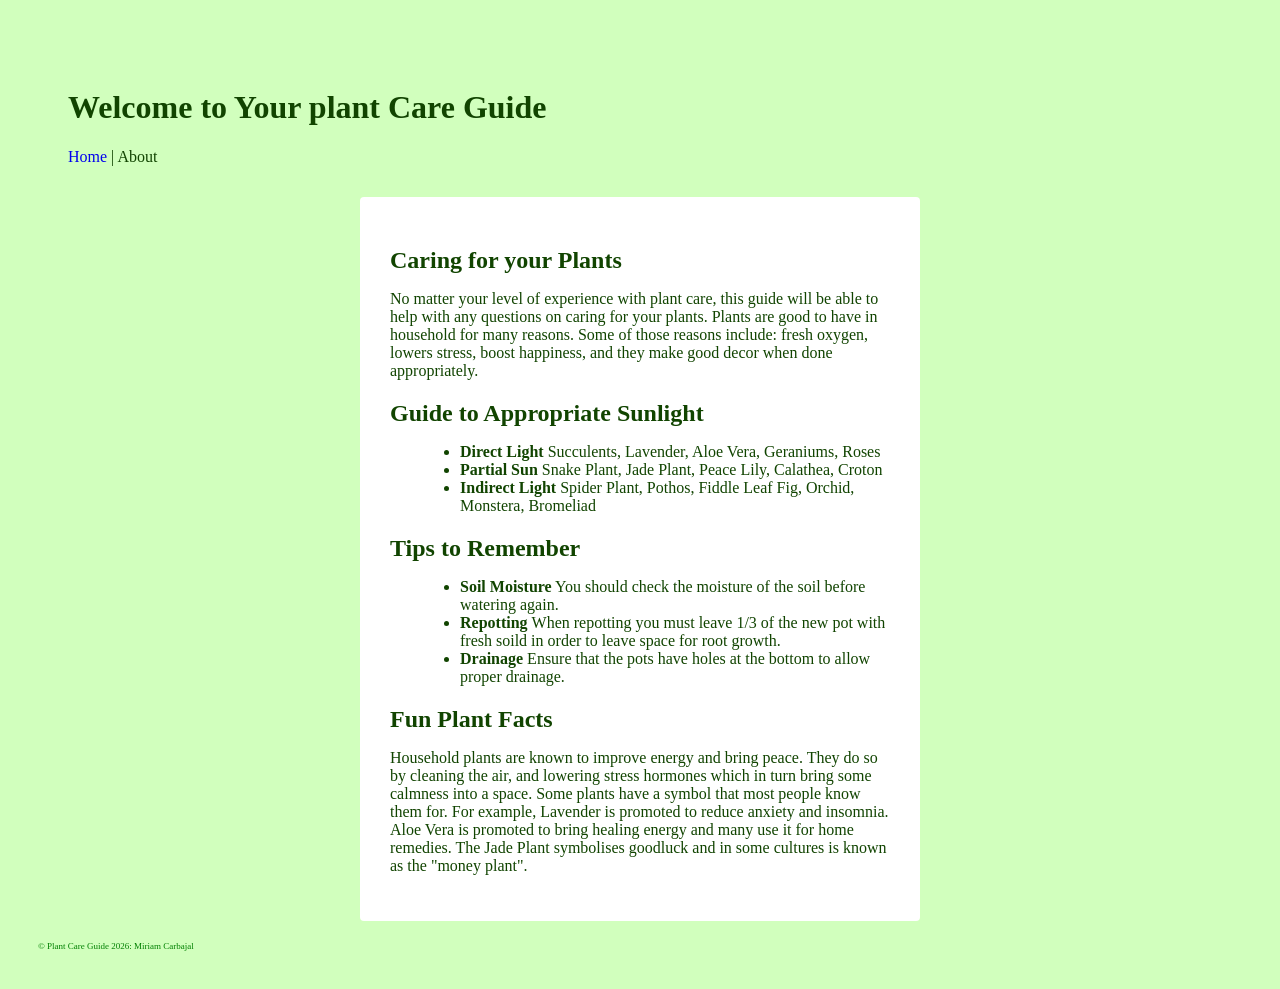
==== index.html @ 965f8d0a "Initial commit - Plant Care Guide project files" ====
<iDoctype html>
<html lang="em">
<head>
    <meta charset="UTF-8">
    <meta name="viewport" content="width=device-width, intial-scale=1.5">
    <title> Your Plant Care Guide</title>
    <link rel="stylesheet" href="style.css">
</head>
<body>
    <header>
        <h1> Welcome to Your plant Care Guide</h1>
        <nav>
            <a href="index.html"> Home </a> |
            <a hred="about.html"> About</a>
        </nav>
    </header>
    
    <main>
        <section>

         <h2> Caring for your Plants </h2>
         <p> No matter your level of experience with plant care, this guide will be able to help with any questions on caring for your plants. Plants are good to have in household for many reasons. Some of those reasons include: fresh oxygen, lowers stress, boost happiness, and they make good decor when done appropriately. </p>

        <section/>
        
        <section>
            <h2> Guide to Appropriate Sunlight </h2>
            <ul>
                <li><b>Direct Light</b> Succulents, Lavender, Aloe Vera, Geraniums, Roses </li>
                <li><b>Partial Sun</b> Snake Plant, Jade Plant, Peace Lily, Calathea, Croton </li>
                <li><b>Indirect Light</b> Spider Plant, Pothos, Fiddle Leaf Fig, Orchid, Monstera, Bromeliad </li>
            </ul>
        </section>

        <section>
            <h2> Tips to Remember </h2>
            <ul>
                <li><b> Soil Moisture</b>  You should check the moisture of the soil before watering again. </li>
                <li><b> Repotting </b> When repotting you must leave 1/3 of the new pot with fresh soild in order to leave space for root growth.</li>
                <li><b> Drainage </b> Ensure that the pots have holes at the bottom to allow proper drainage. </li>
            </ul>
        </section>

        <section>
            <h2> Fun Plant Facts </h2>
            <p> Household plants are known to improve energy and bring peace. They do so by cleaning the air, and lowering stress hormones which in turn bring some calmness into a space. Some plants have a symbol that most people know them for. For example, Lavender is promoted to reduce anxiety and insomnia. Aloe Vera is promoted to bring healing energy and many use it for home remedies. The Jade Plant symbolises goodluck and in some cultures is known as the "money plant". </p>

        </section>

    </main>
    <footer>
        <p>&copy; Plant Care Guide 2026: Miriam Carbajal </p>
    </footer>
</body>
</html>
---- style.css ----
*{
    margin; 2px
    padding; 1px
    box-sizing: border-box;
}

body{
    font: champagne light; 
    color: #114400;
    background-color: #D1FFBD;
    padding: 30px;
}

header{
    background-color:white
    color: #D1FFBD;
    padding: 30px;
    text-aling: center;
    border-radius: 4px
    margin-bottom: 20px;
}

header nav a {
    color: #114400
    font-weight: bold;
    text-decoration: none;
    margin: 2px
    border-radius: 2px
    border: solid;
    transition: backgroun-color 0.4s ease, color 0.3 ease;
}

header nav a:hover{
    background-color: whitesmoke;
    color: #black;
}

main{
    background: white;
    padding: 30px;
    border-radius: 4px;
    box-shadow: 0 10px 3px rgba (0,0,0,0.1);
    max-width: 500px;
    margin: 1 auto;
}

h2,h3{
    color:#114400;
    margin-bottom: 10px
}

ul{
    margin-left:30px;
    margin-bottom: 15px;

}

footer {
    text-aling:center;
    margin-top: 20px;
    font-size: 9;
    color:green;
}
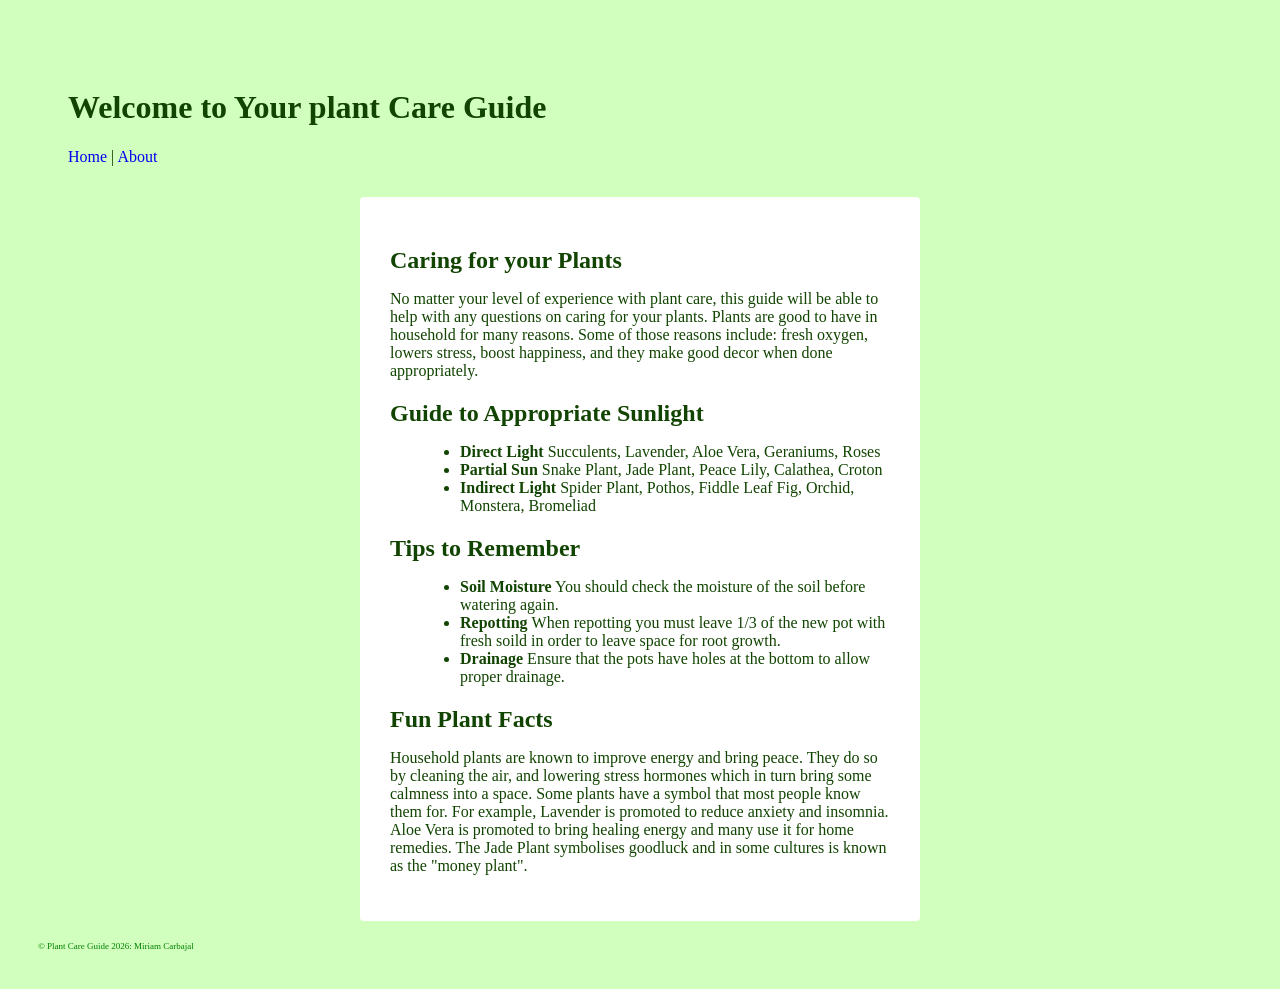
==== commit 4a31e516: "Fix navigation link to the about page" ====
--- a/index.html
+++ b/index.html
@@ -11,7 +11,7 @@
         <h1> Welcome to Your plant Care Guide</h1>
         <nav>
             <a href="index.html"> Home </a> |
-            <a hred="about.html"> About</a>
+            <a href="about.html"> About</a>
         </nav>
     </header>
     
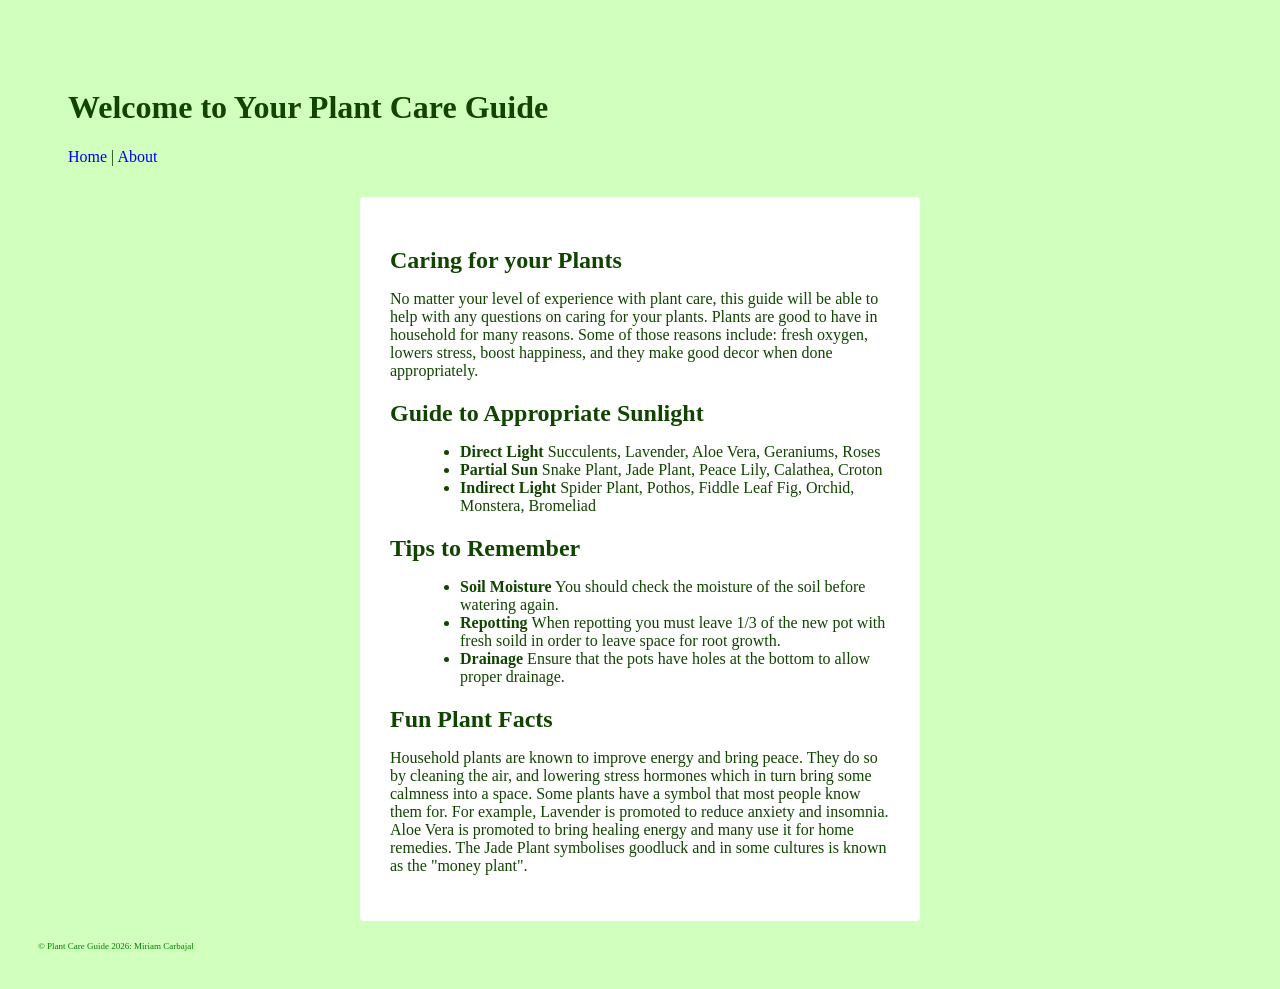
==== commit 17b9f30f: "Fix Title" ====
--- a/index.html
+++ b/index.html
@@ -8,7 +8,7 @@
 </head>
 <body>
     <header>
-        <h1> Welcome to Your plant Care Guide</h1>
+        <h1> Welcome to Your Plant Care Guide</h1>
         <nav>
             <a href="index.html"> Home </a> |
             <a href="about.html"> About</a>
